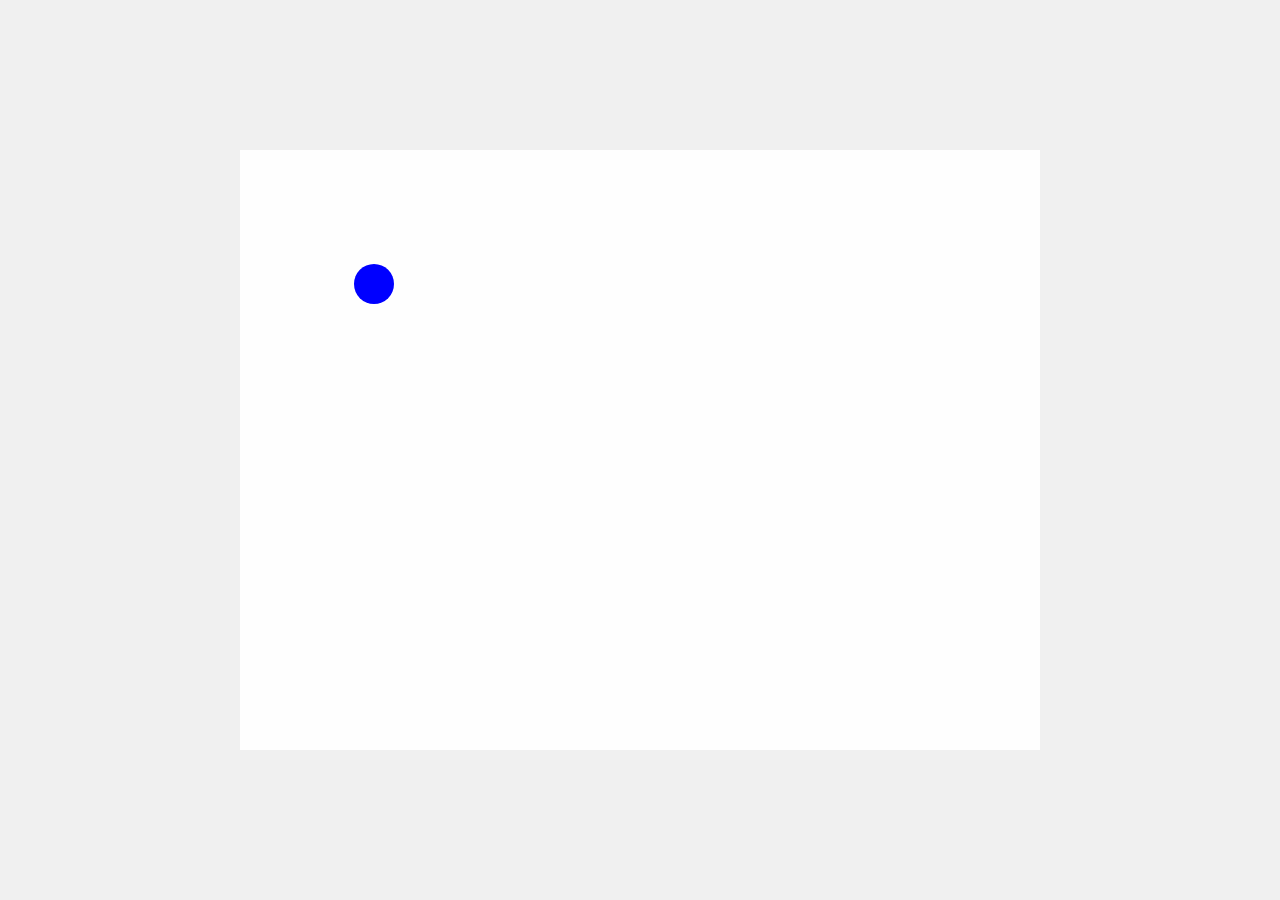
==== canvas2023.html @ 60634bfe "2023 voorbeeld" ====
<!DOCTYPE html>
<html lang="nl">

<head>
    <meta charset="UTF-8">
    <title>Canvas Demo</title>
    <style>
        body {
            display: flex;
            justify-content: center;
            align-items: center;
            height: 100vh;
            margin: 0;
            background-color: #f0f0f0;
        }
    </style>
</head>

<body>
    <script src="canvas2023.js"></script>
</body>

</html>
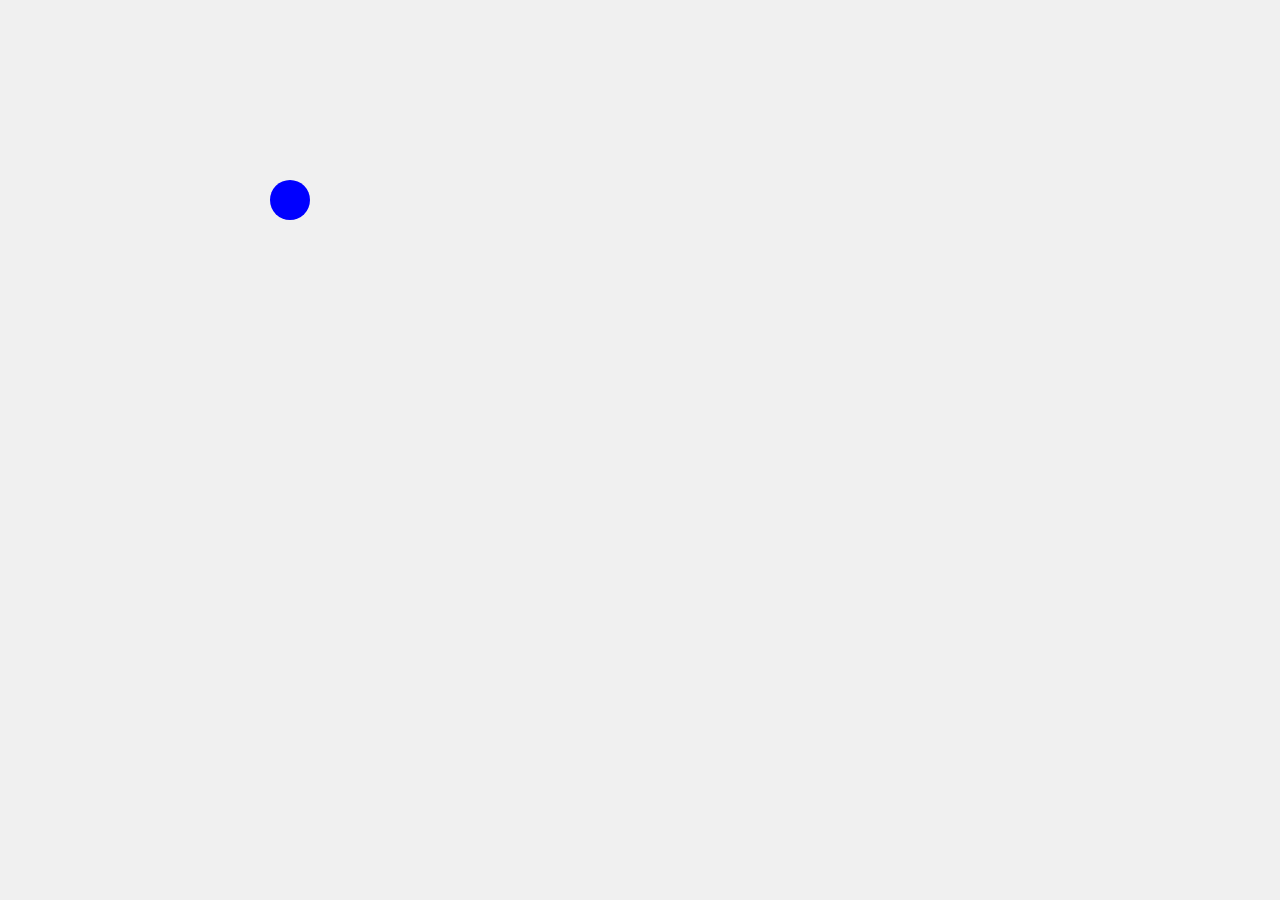
==== commit bd8606e9: "nw" ====
--- a/canvas2023.html
+++ b/canvas2023.html
@@ -1,6 +1,5 @@
 <!DOCTYPE html>
 <html lang="nl">
-
 <head>
     <meta charset="UTF-8">
     <title>Canvas Demo</title>
@@ -19,5 +18,4 @@
 <body>
     <script src="canvas2023.js"></script>
 </body>
-
 </html>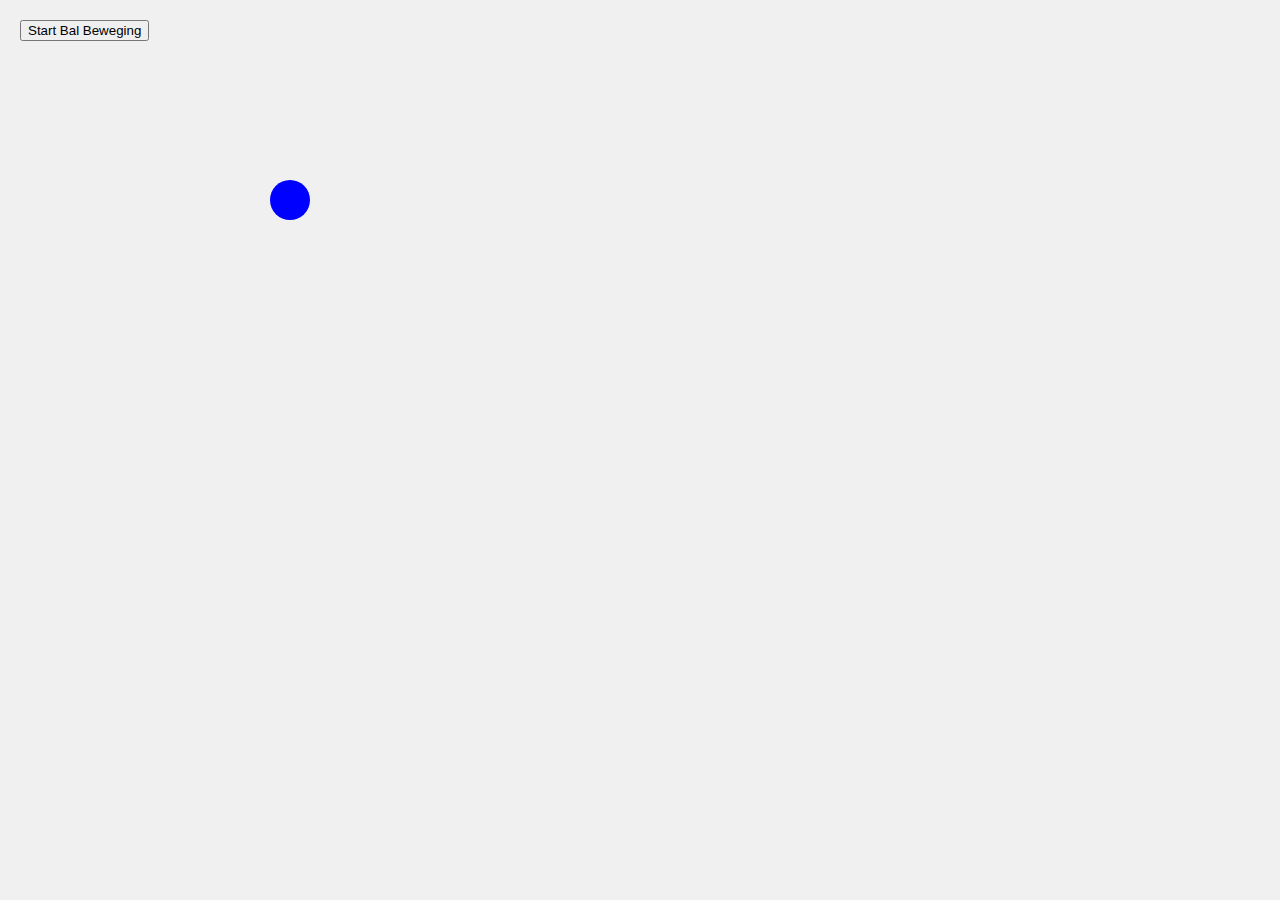
==== commit 6210f38b: "les2" ====
--- a/canvas2023.html
+++ b/canvas2023.html
@@ -12,10 +12,16 @@
             margin: 0;
             background-color: #f0f0f0;
         }
+        #startButton {
+            position: absolute;
+            top: 20px;
+            left: 20px;
+        }
     </style>
 </head>
 
 <body>
+    <button id="startButton">Start Bal Beweging</button>
     <script src="canvas2023.js"></script>
 </body>
 </html>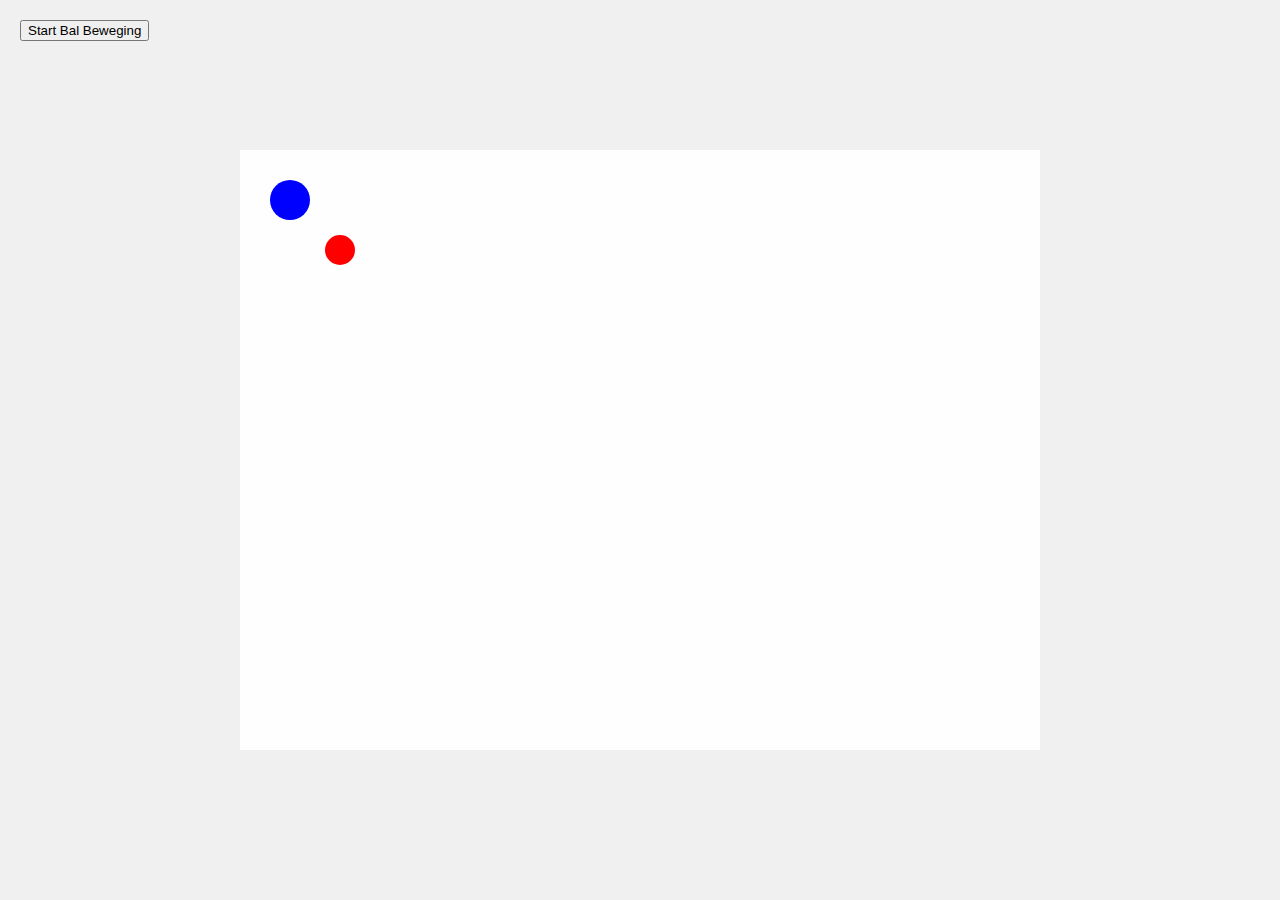
==== commit c8494d14: "upd" ====
--- a/canvas2023.html
+++ b/canvas2023.html
@@ -19,7 +19,7 @@
         }
     </style>
 </head>
-
+ 
 <body>
     <button id="startButton">Start Bal Beweging</button>
     <script src="canvas2023.js"></script>
